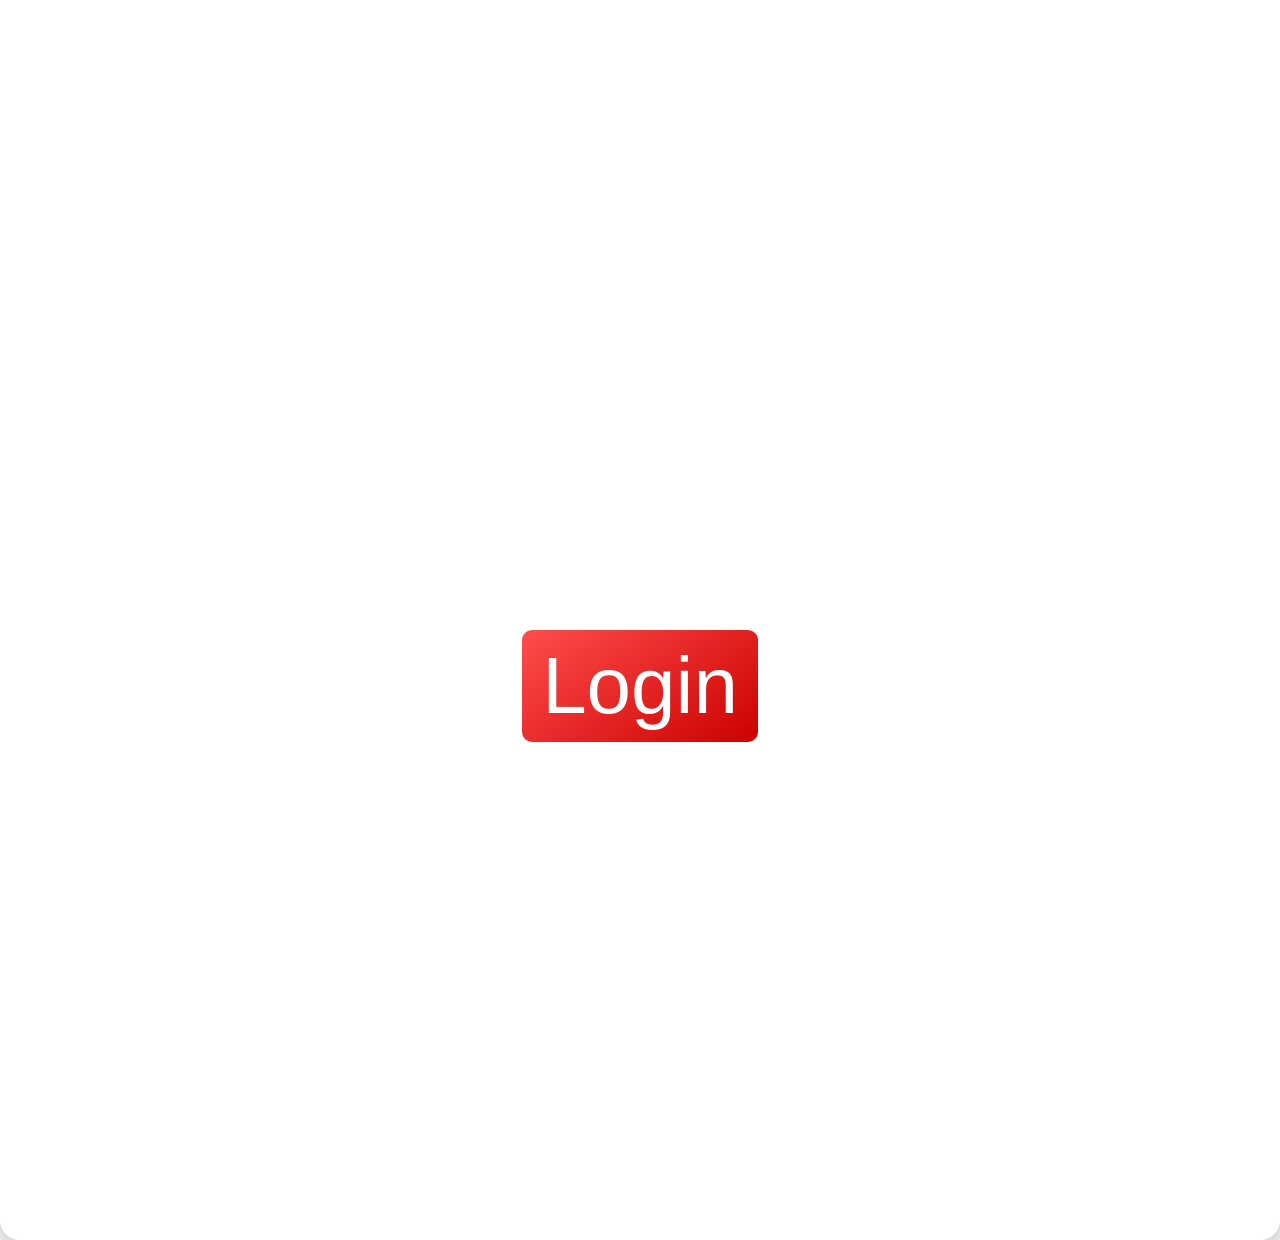
==== login.html @ 65ba227d "Initial commit" ====
<!DOCTYPE html>
<html lang="en">
<head>
<meta charset="UTF-8">
<title>Login - Food Delivery</title>
<link rel="stylesheet" href="login.css">
</head>
<body>

<div class="login-box">
    <h2>Welcome Back!</h2>
    <form onsubmit="return loginUser()">
        <div class="input-box">
            <input type="text" id="username" required>
            <label>Username</label>
        </div>
        <div class="input-box">
            <input type="password" id="password" required>
            <label>Password</label>
        </div>
        <button type="submit">Login</button>
    </form>
</div>

<script>
function loginUser() {
    
    let user = document.getElementById("username").value;
    let pass = document.getElementById("password").value;

    if(user && pass) {
        window.location.href = "index.html"; // Redirect to main page
        return false;
    } else {
        alert("Please fill in all fields.");
        return false;
    }
}
</script>

</body>
</html>
---- login.css ----
body {
    margin: 0;
    height: 100vh;
    background: url(https://files.123freevectors.com/wp-content/original/118533-abstract-red-and-white-blur-lights-background-image.jpg) no-repeat center/cover;
    display: flex;
    justify-content: center;
    align-items: center;
    font-family: Arial, sans-serif;
}

.login-box {
    background: rgba(255, 255, 255, 0.1);
    padding: 40px;
    border-radius: 20px;
    backdrop-filter: blur(15px);
    box-shadow: 0 8px 32px rgba(0,0,0,0.3);
    width: 1500px;
    height: 1500px;
    text-align: center;
    color: white;
}

.login-box h2 {
    margin-bottom: 300px;
    font-size: 7rem;
}

.input-box {
    position: relative;
    margin-bottom: 70px;
}

.input-box input {
    width: 100%;
    justify-content:space-between;
    padding: 20px;
    background: transparent;
    border: none;
    border-bottom: 2px solid white;
    color: white;
    font-size: 5rem;
    outline: none;
}

.input-box label {
    position: absolute;
    left: 0;
    bottom: 100px;
    color: white;
    pointer-events: none;
    transition: 0.3s;
}

.input-box input:focus + label,
.input-box input:valid + label {
    bottom: 35px;
    font-size: 2rem;
    color: #ffcccb;
}

button {
    background: linear-gradient(145deg, #ff4d4d, #cc0000);
    border: none;
    padding: 10px 20px;
    color: white;
    font-size: 5rem;
    border-radius: 10px;
    cursor: pointer;
    transition: 0.3s;
}

button:hover {
    transform: scale(1.05);
    box-shadow: 0 4px 20px rgba(255,77,77,0.5);
}
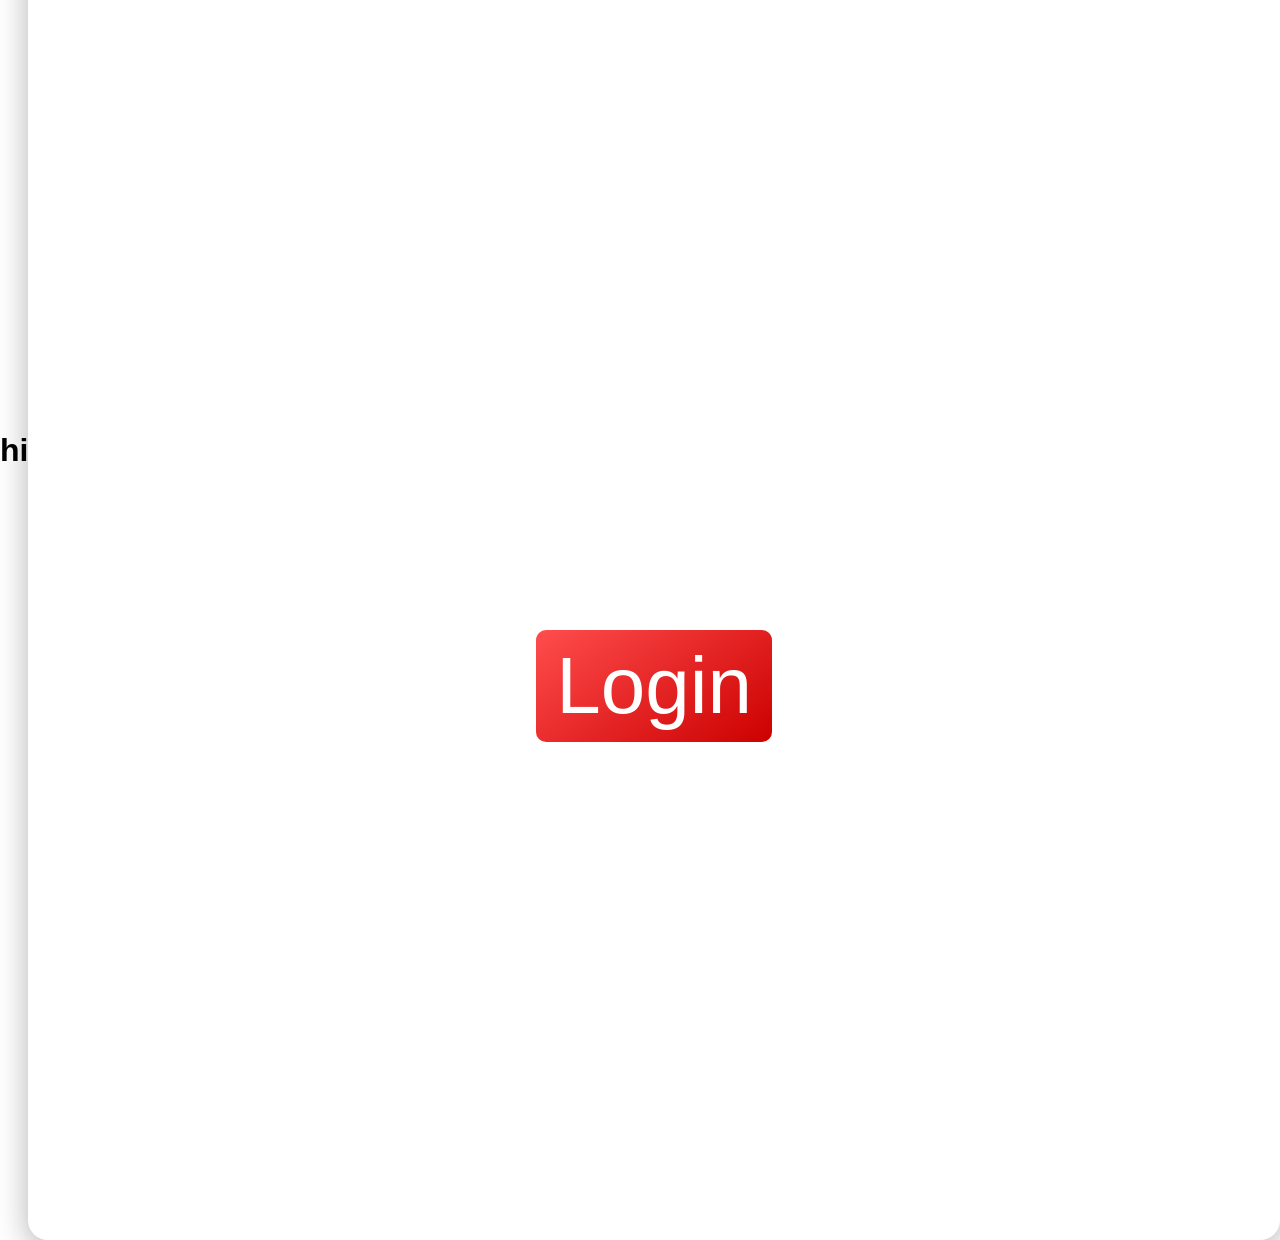
==== commit b8783e06: "Update login.html" ====
--- a/login.html
+++ b/login.html
@@ -11,7 +11,7 @@
 <link rel="stylesheet" href="login.css">
 </head>
 <body>
-
+<h1>hi</h1>
 <div class="login-box">
     <h2>Welcome Back!</h2>
     <form onsubmit="return loginUser()">
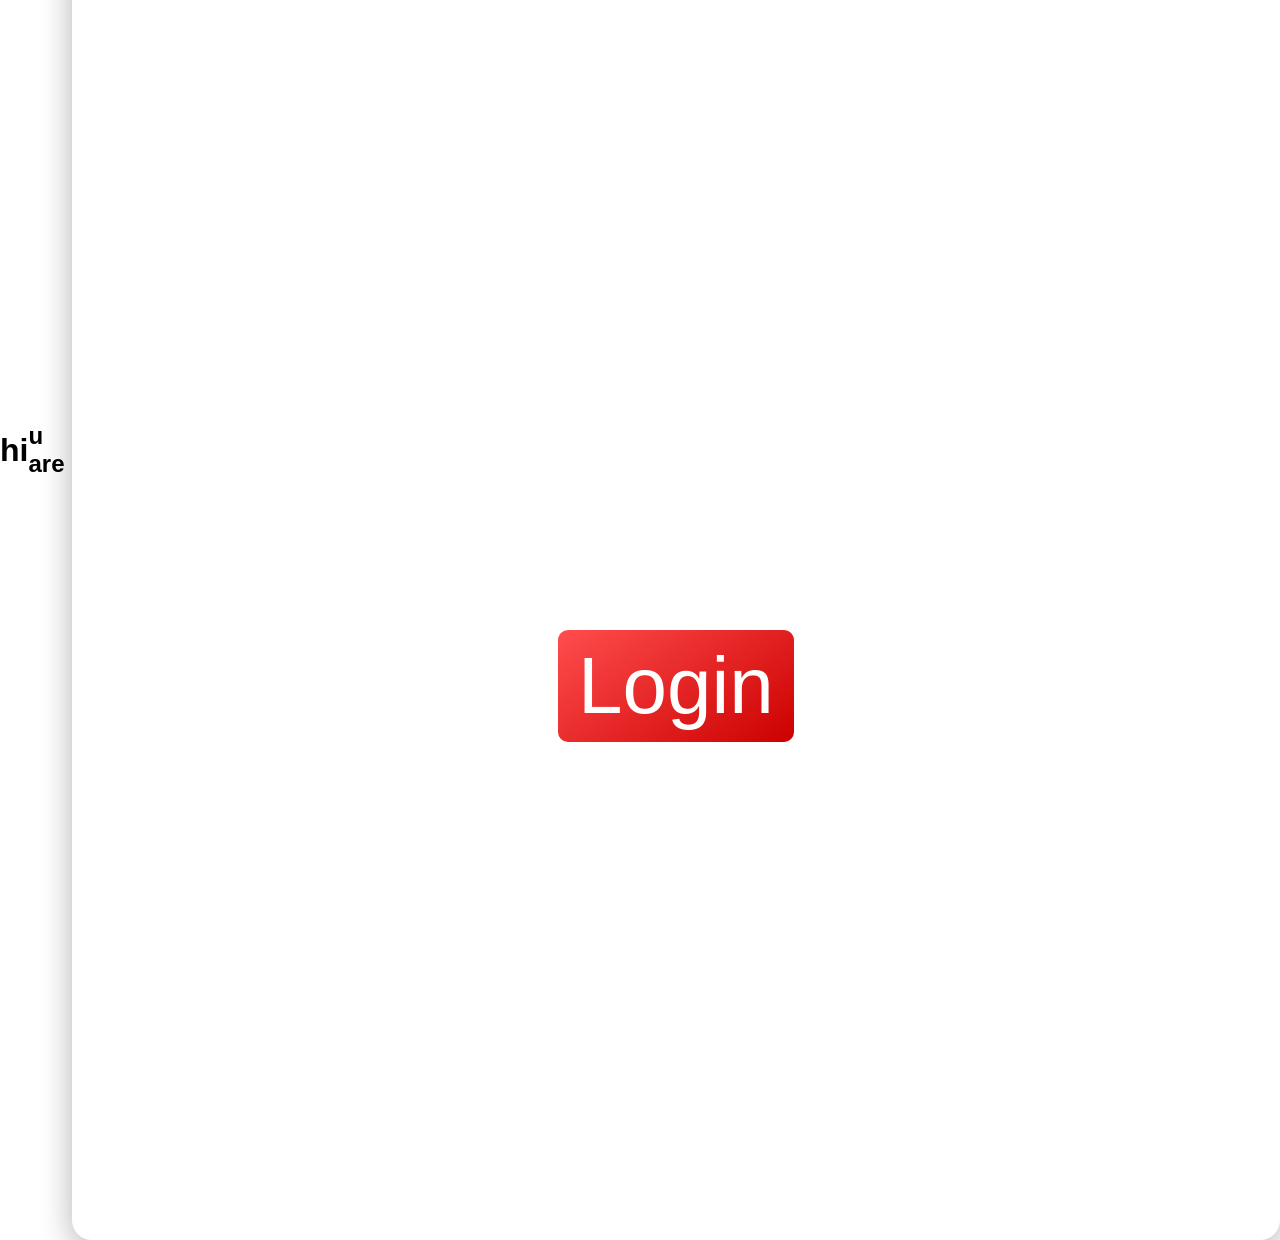
==== commit e1521993: "h2 tag" ====
--- a/login.html
+++ b/login.html
@@ -12,6 +12,7 @@
 </head>
 <body>
 <h1>hi</h1>
+<h2>u are</h2>
 <div class="login-box">
     <h2>Welcome Back!</h2>
     <form onsubmit="return loginUser()">
